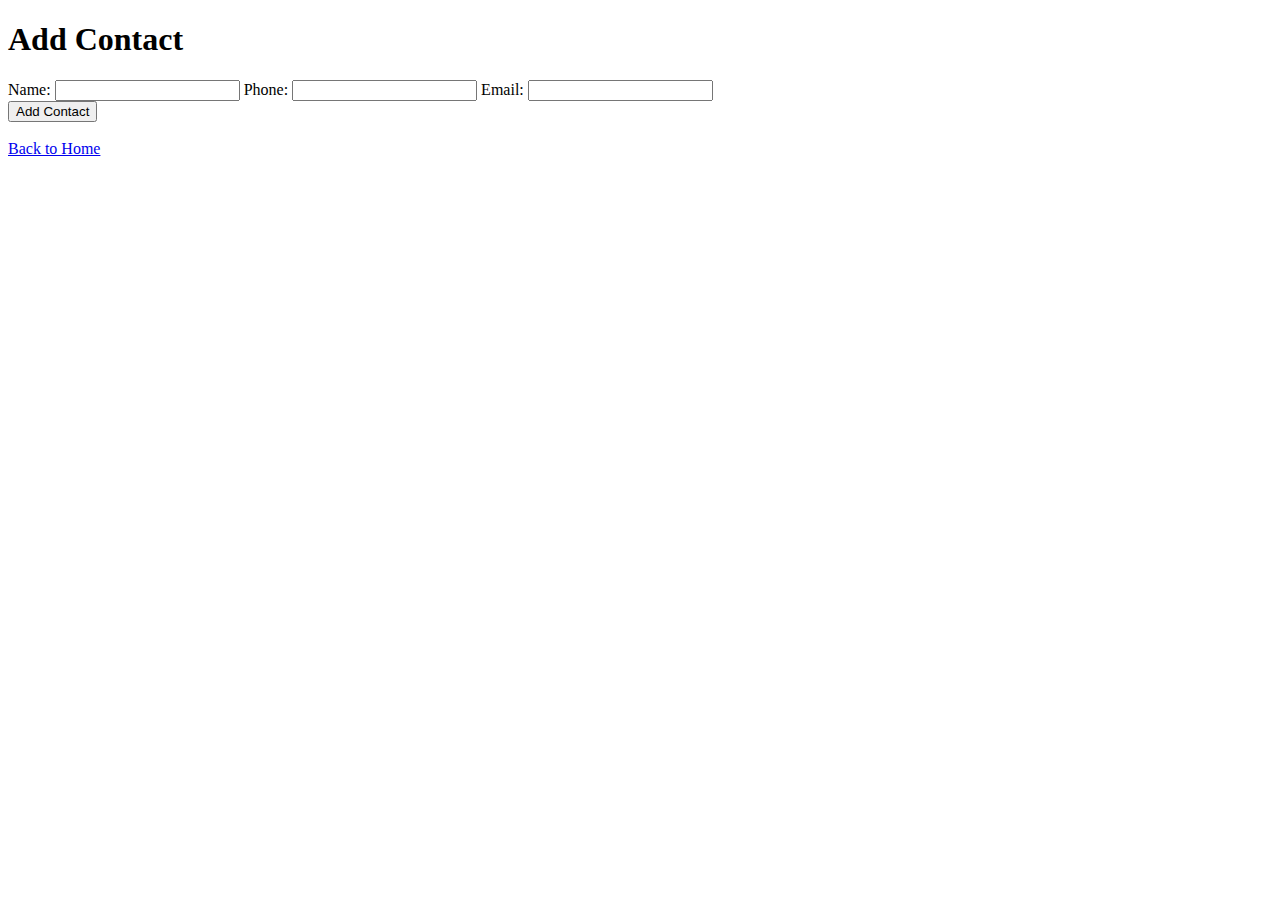
==== add-contact.html @ 8ccc2bbd "Add files via upload" ====
<!DOCTYPE html>
<html lang="en">
<head>
    <meta charset="UTF-8">
   <meta name="viewport" content="width=device-width, initial-scale=1.0"> 
    <link rel="stylesheet" href="styles.css">
    <title>Contacts App - Add Contact</title>
</head>
<body>
    <div class="container">
        <h1>Add Contact</h1>
        <form>
            <label for="name">Name:</label>
            <input class="name"type="text" id="name" required>
            
            <label for="phone">Phone:</label>
            <input class="phoneNo"type="tel" id="phone" required>
            
            <label for="email">Email:</label>
            <input class="email" type="email" id="email" required>
           <br>      
            <button class="save"onClick="make()"type="submit">Add Contact</button>
        </form><br>
        <a href="index.html">Back to Home</a>
    </div>
    
    
    
    <script type="text/javascript">
    alert( screen.availWidth)
var inputName=document.querySelector(".name");


var inputEmail=document.querySelector(".email");

var inputPhone=document.querySelector(".phoneNo");

var inputImage=document.querySelector("select");

var save=document.querySelector(".save")



class Contact {
  constructor(name ,email,phone){
  this.name=name;
  this.email=email;
  this.phone=phone;
  
      
  }
    
}

console.log("created blueprint for objects for contacts")
function createContacts(name,email,phone){
   alert(name) 
var contact = new Contact(name,email,phone);
/*console.log( contact.email)*/
alert(contact.name)

var newArray=[];

if(window.localStorage.getItem("allContacts")             )

{
/*Get array of contact names  */
var contactHeaders =JSON.parse( window.localStorage.getItem("allContacts") ); 

/*Append a new name to the array*/
contactHeaders.push(contact.name);
 
  /*Save new array of contacts*/ window.localStorage.setItem("allContacts",JSON.stringify(contactHeaders))
  
  alert("Contact saved successfully")
}

else{
  /*create new aray of contacts*/  
window.localStorage.setItem("allContacts",JSON.stringify(newArray))

var contactHeaders =JSON.parse( window.localStorage.getItem("allContacts") ); 
contactHeaders.push(contact.name);

window.localStorage.setItem("allContacts",JSON.stringify(contactHeaders))

alert("Contact saved successfully");
}

}

function make(){
    
    createContacts(inputName.value,inputEmail.value,inputPhone.value)
}

</script>



    
    
</body>
</html>
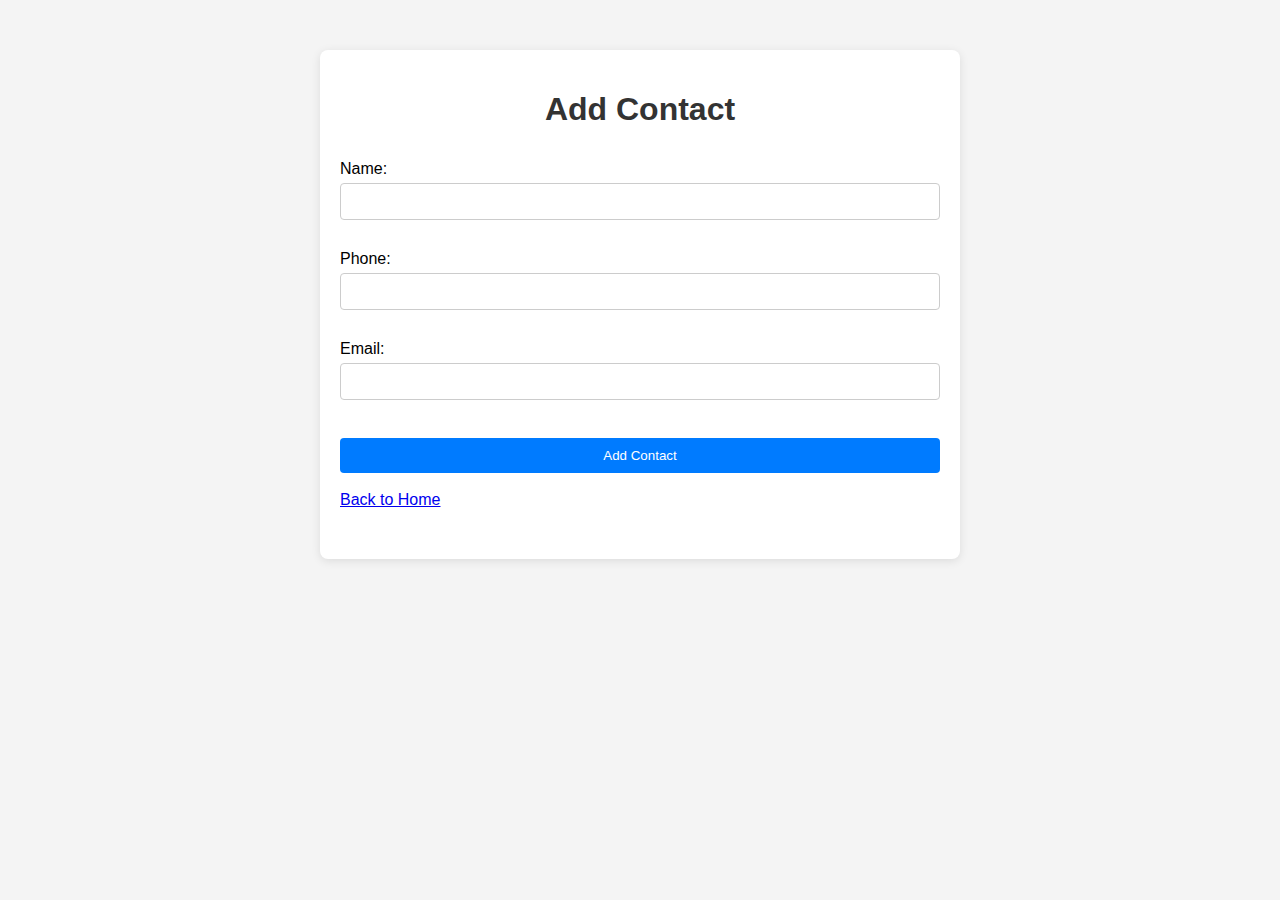
==== commit 1285cfde: "Update add-contact.html" ====
--- a/add-contact.html
+++ b/add-contact.html
@@ -3,7 +3,7 @@
 <head>
     <meta charset="UTF-8">
    <meta name="viewport" content="width=device-width, initial-scale=1.0"> 
-    <link rel="stylesheet" href="styles.css">
+    <link rel="stylesheet" href="contacts.css">
     <title>Contacts App - Add Contact</title>
 </head>
 <body>
--- a/contacts.css
+++ b/contacts.css
@@ -0,0 +1,91 @@
+body {
+    font-family: Arial, sans-serif;
+    background-color: #f4f4f4;
+    margin: 0;
+    padding: 0;
+}
+
+.container {
+    max-width: 600px;
+    margin: 50px auto;
+    padding: 20px ;
+    padding-bottom:50px;
+    background: #fff;
+    border-radius: 8px;
+    box-shadow: 0 2px 10px rgba(0, 0, 0, 0.1);
+}
+
+h1 {
+    text-align: center;
+    color: #333;
+}
+
+nav ul {
+    list-style: none;
+    padding: 0;
+}
+
+nav ul li {
+    display: inline;
+    margin-right: 20px;
+}
+
+nav ul li a {
+    text-decoration: none;
+    color: #007BFF;
+}
+
+form {
+    display: flex;
+    flex-direction: column;
+}
+
+label {
+    margin: 10px 0 5px;
+}
+
+input {
+    padding: 10px;
+    margin-bottom: 20px;
+    border: 1px solid #ccc;
+    border-radius: 4px;
+}
+
+button {
+    padding: 10px;
+    background-color: #007BFF;
+    color: white;
+    border: none;
+    border-radius: 4px;
+    cursor: pointer;
+}
+
+button:hover {
+    background-color: #0056b3;
+}
+
+#contact-list {
+    list-style: none;
+    padding: 0;
+}
+
+#contact-list li {
+    padding: 10px;
+    border-bottom: 1px solid #ccc;
+}
+
+    .image-container {
+      width: 50px;
+      height: 50px;
+      border: 1px solid #ccc;
+      border-radius: 50%;
+      overflow: hidden;
+      margin-bottom: 1px;
+      display:inline;
+    }
+
+    .image-container img {
+      width: 100%;
+      height: 100%;
+      object-fit: cover;
+    }